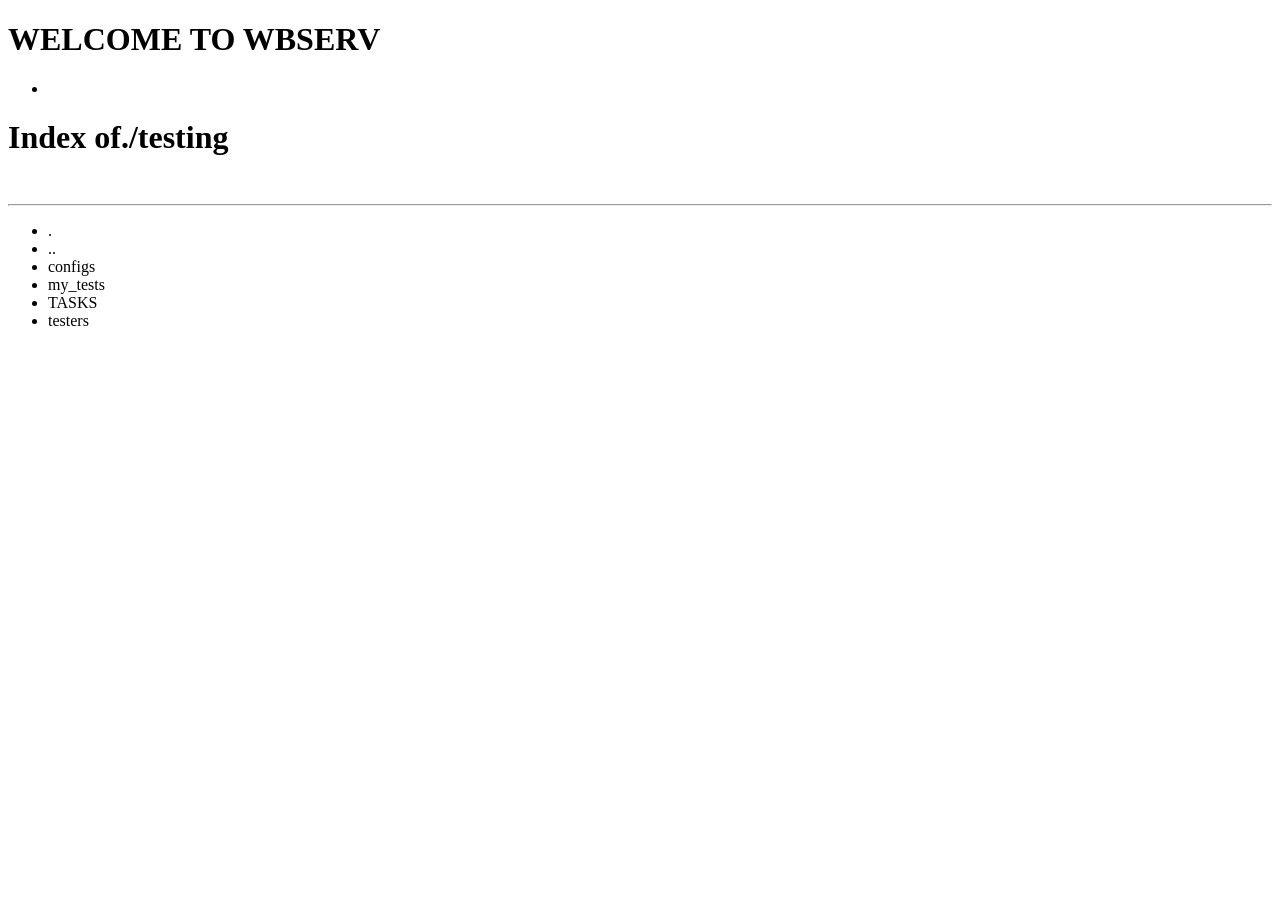
==== www/index.html @ 1eb86d7a "Adding links to  directory list" ====
<!DOCTYPE html>
<html lang="en">
<head>
	<meta charset="UTF-8">
	<meta http-equiv="X-UA-Compatible" content="IE=edge">
	<meta name="viewport" content="width=device-width, initial-scale=1.0">
	<title>Document</title>
</head>
<body>
	<h1>WELCOME TO WBSERV</h1>
	<ul>
		<li></li>
	</ul>
	<h1>Index of./testing</h1></br><hr><ul><li>.</li><li>..</li><li>configs</li><li>my_tests </li><li>TASKS</li><li>testers</li></ul>
</body>
</html>
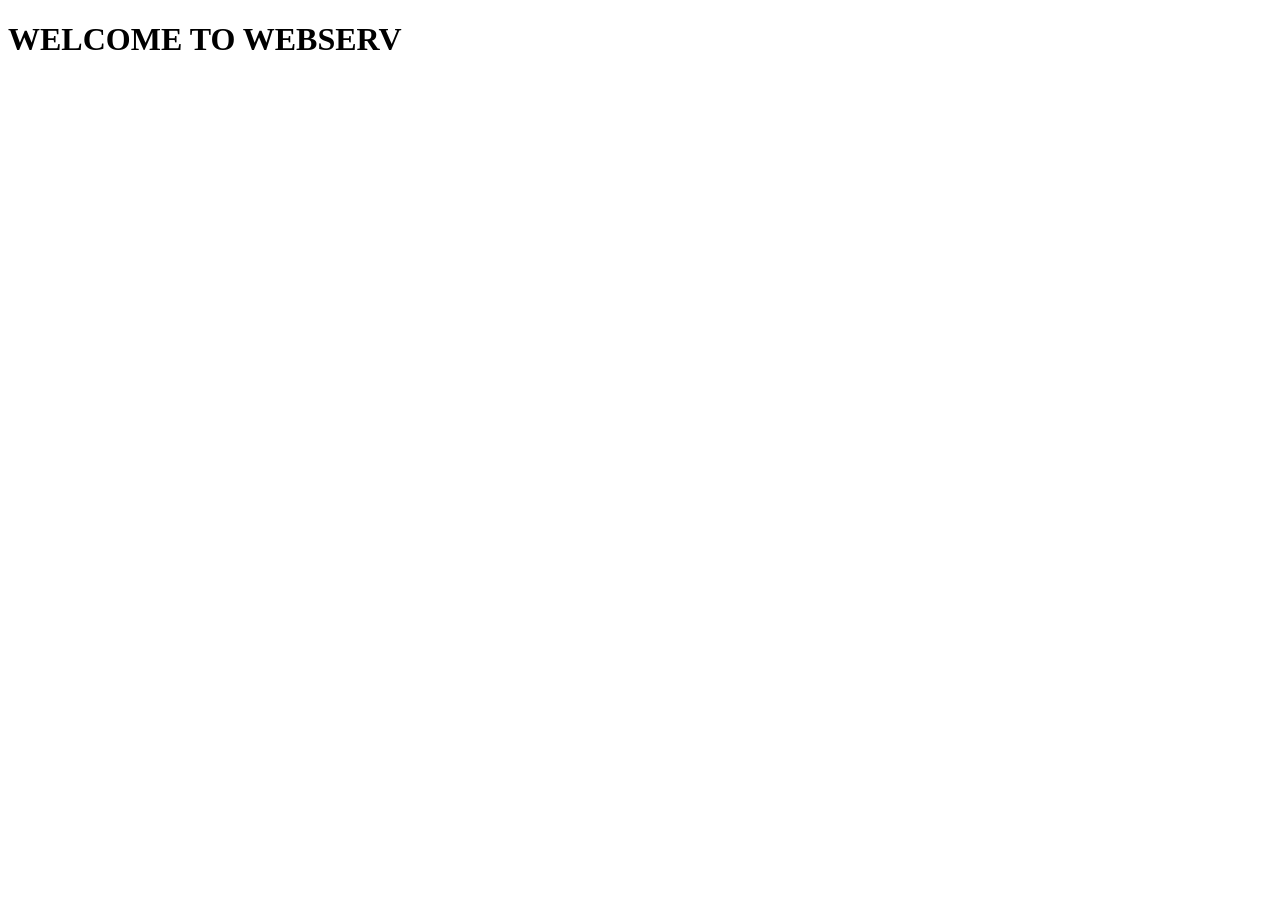
==== commit 9c7058c6: "Adding some tests , server internal error made me want to smash my head in the wall" ====
--- a/www/index.html
+++ b/www/index.html
@@ -4,13 +4,9 @@
 	<meta charset="UTF-8">
 	<meta http-equiv="X-UA-Compatible" content="IE=edge">
 	<meta name="viewport" content="width=device-width, initial-scale=1.0">
-	<title>Document</title>
+	<title>WEBSERV</title>
 </head>
 <body>
-	<h1>WELCOME TO WBSERV</h1>
-	<ul>
-		<li></li>
-	</ul>
-	<h1>Index of./testing</h1></br><hr><ul><li>.</li><li>..</li><li>configs</li><li>my_tests </li><li>TASKS</li><li>testers</li></ul>
+	<h1>WELCOME TO WEBSERV</h1>
 </body>
 </html>
